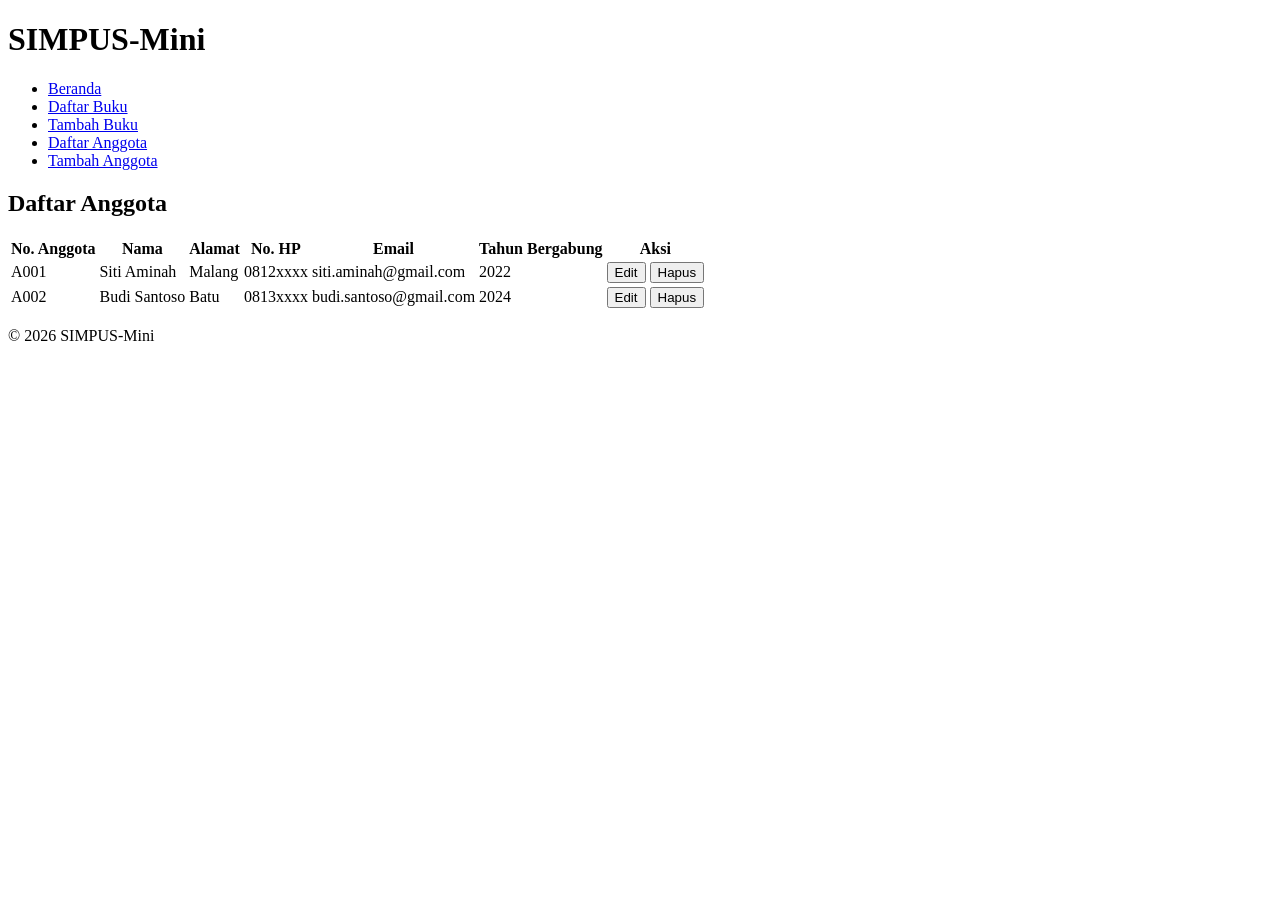
==== anggota/list.html @ 5a949c1a "fix: [Jobsheet 1] Hapus &mdash; yang tidak sengaja tertinggal di seluruh file HTML" ====
<!DOCTYPE html>
<html lang="id">
<head>
    <meta charset="UTF-8">
    <title>SIMPUS-Mini | Daftar Anggota</title>
</head>
<body>
    <header>
        <h1>SIMPUS-Mini</h1>
        <nav>
            <ul>
                <li><a href="../index.html">Beranda</a></li>
                <li><a href="../buku/list.html">Daftar Buku</a></li>
                <li><a href="../buku/tambah.html">Tambah Buku</a></li>
                <li><a href="list.html">Daftar Anggota</a></li>
                <li><a href="tambah.html">Tambah Anggota</a></li>
            </ul>
        </nav>
    </header>

    <main>
        <section>
            <h2>Daftar Anggota</h2>
            <table>
                <thead>
                    <tr>
                        <th>No. Anggota</th>
                        <th>Nama</th>
                        <th>Alamat</th>
                        <th>No. HP</th>
                        <th>Email</th>
                        <th>Tahun Bergabung</th>
                        <th>Aksi</th>
                    </tr>
                </thead>
                <tbody>
                    <tr>
                        <td>A001</td>
                        <td>Siti Aminah</td>
                        <td>Malang</td>
                        <td>0812xxxx</td>
                        <td>siti.aminah@gmail.com</td>
                        <td>2022</td>
                        <td>
                            <button type="button">Edit</button>
                            <button type="button">Hapus</button>
                        </td>
                    </tr>
                    <tr>
                        <td>A002</td>
                        <td>Budi Santoso</td>
                        <td>Batu</td>
                        <td>0813xxxx</td>
                        <td>budi.santoso@gmail.com</td>
                        <td>2024</td>
                        <td>
                            <button type="button">Edit</button>
                            <button type="button">Hapus</button>
                        </td>
                    </tr>
                </tbody>
            </table>
        </section>
    </main>

    <footer>
        <p>&copy; 2026 SIMPUS-Mini</p>
    </footer>
</body>
</html>
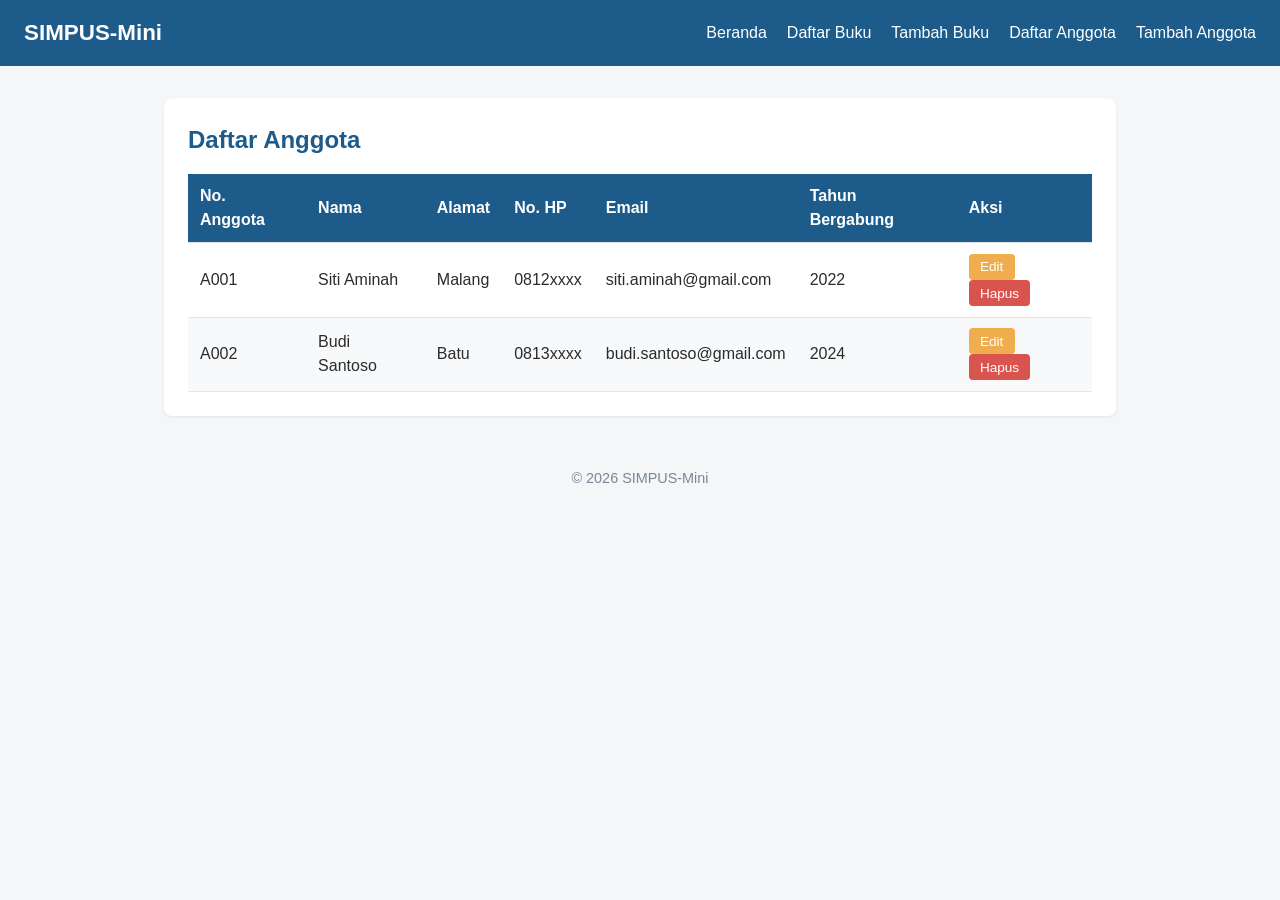
==== commit a15b8d25: "chore: [Jobsheet 2] import starter code CSS" ====
--- a/anggota/list.html
+++ b/anggota/list.html
@@ -3,6 +3,7 @@
 <head>
     <meta charset="UTF-8">
     <title>SIMPUS-Mini | Daftar Anggota</title>
+    <link rel="stylesheet" href="../assets/css/style.css">
 </head>
 <body>
     <header>
--- a/assets/css/style.css
+++ b/assets/css/style.css
@@ -0,0 +1,182 @@
+/* ===== Reset & Base ===== */
+* {
+    box-sizing: border-box;
+    margin: 0;
+    padding: 0;
+}
+
+body {
+    font-family: "Segoe UI", Arial, sans-serif;
+    color: #2b2b2b;
+    background-color: #f5f6f8;
+    line-height: 1.5;
+}
+
+a {
+    color: #1d5b8a;
+    text-decoration: none;
+}
+
+a:hover {
+    text-decoration: underline;
+}
+
+/* ===== Header & Navbar (Flexbox) ===== */
+header {
+    background-color: #1d5b8a;
+    color: #fff;
+    padding: 1rem 1.5rem;
+    display: flex;
+    align-items: center;
+    justify-content: space-between;
+    flex-wrap: wrap;
+}
+
+header h1 {
+    font-size: 1.4rem;
+}
+
+header nav ul {
+    list-style: none;
+    display: flex;
+    gap: 1.25rem;
+}
+
+header nav a {
+    color: #fff;
+    font-weight: 500;
+}
+
+/* ===== Main Layout ===== */
+main {
+    max-width: 1000px;
+    margin: 2rem auto;
+    padding: 0 1.5rem;
+}
+
+section {
+    background-color: #fff;
+    border-radius: 8px;
+    padding: 1.5rem;
+    margin-bottom: 1.5rem;
+    box-shadow: 0 1px 3px rgba(0, 0, 0, 0.08);
+}
+
+section h2 {
+    margin-bottom: 1rem;
+    color: #1d5b8a;
+}
+
+/* ===== Kartu Statistik (CSS Grid) ===== */
+main section:nth-of-type(2) {
+    display: grid;
+    grid-template-columns: repeat(3, 1fr);
+    gap: 1rem;
+}
+
+main section:nth-of-type(2) article {
+    background-color: #eef4fa;
+    border-radius: 8px;
+    padding: 1.25rem;
+    text-align: center;
+}
+
+main section:nth-of-type(2) article h3 {
+    font-size: 0.95rem;
+    color: #55677a;
+    margin-bottom: 0.5rem;
+}
+
+main section:nth-of-type(2) article p {
+    font-size: 1.8rem;
+    font-weight: 700;
+    color: #1d5b8a;
+}
+
+/* ===== Tabel ===== */
+table {
+    width: 100%;
+    border-collapse: collapse;
+}
+
+th, td {
+    text-align: left;
+    padding: 0.65rem 0.75rem;
+    border-bottom: 1px solid #e2e6ea;
+}
+
+thead {
+    background-color: #1d5b8a;
+    color: #fff;
+}
+
+tbody tr:nth-child(even) {
+    background-color: #f7f9fb;
+}
+
+tbody tr:hover {
+    background-color: #eef4fa;
+}
+
+td button {
+    padding: 0.35rem 0.7rem;
+    margin-right: 0;
+    border: none;
+    border-radius: 4px;
+    cursor: pointer;
+    font-size: 0.85rem;
+}
+
+td button:first-of-type {
+    background-color: #f0ad4e;
+    color: #fff;
+}
+
+td button:last-of-type {
+    background-color: #d9534f;
+    color: #fff;
+}
+
+/* ===== Form ===== */
+form p {
+    margin-bottom: 1rem;
+}
+
+form label {
+    display: block;
+    margin-bottom: 0.35rem;
+    font-weight: 600;
+    color: #444;
+}
+
+form input,
+form select {
+    width: 100%;
+    max-width: 400px;
+    padding: 0.55rem 0.7rem;
+    border: 1px solid #cdd4da;
+    border-radius: 4px;
+    font-size: 1rem;
+}
+
+form button[type="submit"] {
+    background-color: #1d5b8a;
+    color: #fff;
+    border: none;
+    padding: 0.6rem 1.5rem;
+    border-radius: 4px;
+    font-size: 1rem;
+    cursor: pointer;
+}
+
+form button[type="submit"]:hover {
+    background-color: #164869;
+}
+
+/* ===== Footer ===== */
+footer {
+    text-align: center;
+    padding: 1.25rem;
+    color: #7a8794;
+    font-size: 0.9rem;
+}
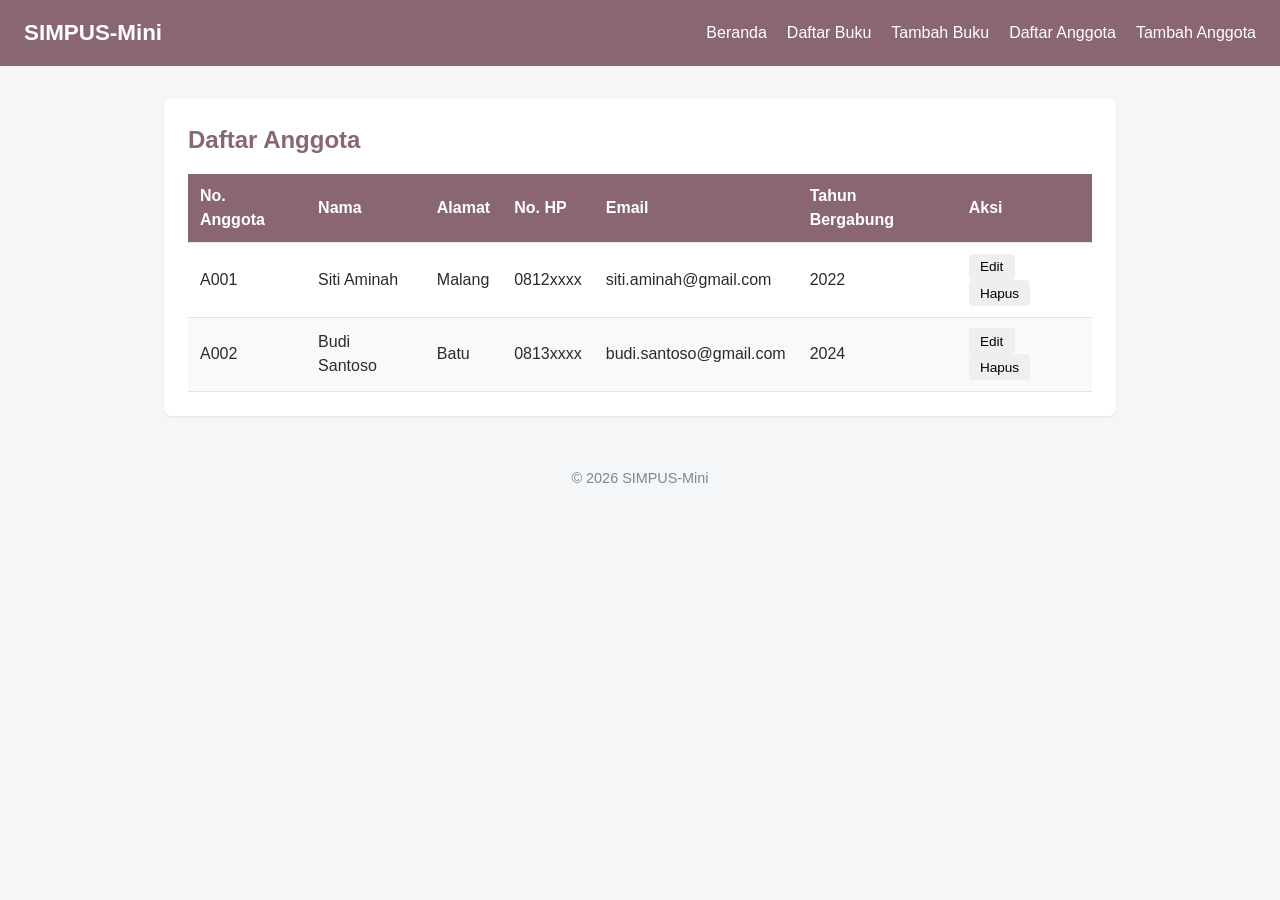
==== commit 54a031c1: "chore: [Jobsheet 3] Terapkan responsive design (viewport, hamburger menu, table-responsive, media qu" ====
--- a/anggota/list.html
+++ b/anggota/list.html
@@ -2,12 +2,15 @@
 <html lang="id">
 <head>
     <meta charset="UTF-8">
+    <meta name="viewport" content="width=device-width, initial-scale=1">
     <title>SIMPUS-Mini | Daftar Anggota</title>
     <link rel="stylesheet" href="../assets/css/style.css">
 </head>
 <body>
     <header>
         <h1>SIMPUS-Mini</h1>
+        <input type="checkbox" id="nav-toggle" class="nav-toggle">
+        <label for="nav-toggle" class="nav-toggle-label">&#9776;</label>
         <nav>
             <ul>
                 <li><a href="../index.html">Beranda</a></li>
@@ -22,45 +25,47 @@
     <main>
         <section>
             <h2>Daftar Anggota</h2>
-            <table>
-                <thead>
-                    <tr>
-                        <th>No. Anggota</th>
-                        <th>Nama</th>
-                        <th>Alamat</th>
-                        <th>No. HP</th>
-                        <th>Email</th>
-                        <th>Tahun Bergabung</th>
-                        <th>Aksi</th>
-                    </tr>
-                </thead>
-                <tbody>
-                    <tr>
-                        <td>A001</td>
-                        <td>Siti Aminah</td>
-                        <td>Malang</td>
-                        <td>0812xxxx</td>
-                        <td>siti.aminah@gmail.com</td>
-                        <td>2022</td>
-                        <td>
-                            <button type="button">Edit</button>
-                            <button type="button">Hapus</button>
-                        </td>
-                    </tr>
-                    <tr>
-                        <td>A002</td>
-                        <td>Budi Santoso</td>
-                        <td>Batu</td>
-                        <td>0813xxxx</td>
-                        <td>budi.santoso@gmail.com</td>
-                        <td>2024</td>
-                        <td>
-                            <button type="button">Edit</button>
-                            <button type="button">Hapus</button>
-                        </td>
-                    </tr>
-                </tbody>
-            </table>
+            <div class="table-responsive">
+                <table>
+                    <thead>
+                        <tr>
+                            <th>No. Anggota</th>
+                            <th>Nama</th>
+                            <th>Alamat</th>
+                            <th>No. HP</th>
+                            <th>Email</th>
+                            <th>Tahun Bergabung</th>
+                            <th>Aksi</th>
+                        </tr>
+                    </thead>
+                    <tbody>
+                        <tr>
+                            <td>A001</td>
+                            <td>Siti Aminah</td>
+                            <td>Malang</td>
+                            <td>0812xxxx</td>
+                            <td>siti.aminah@gmail.com</td>
+                            <td>2022</td>
+                            <td>
+                                <button type="button">Edit</button>
+                                <button type="button">Hapus</button>
+                            </td>
+                        </tr>
+                        <tr>
+                            <td>A002</td>
+                            <td>Budi Santoso</td>
+                            <td>Batu</td>
+                            <td>0813xxxx</td>
+                            <td>budi.santoso@gmail.com</td>
+                            <td>2024</td>
+                            <td>
+                                <button type="button">Edit</button>
+                                <button type="button">Hapus</button>
+                            </td>
+                        </tr>
+                    </tbody>
+                </table>
+            </div>
         </section>
     </main>
 
--- a/assets/css/style.css
+++ b/assets/css/style.css
@@ -13,7 +13,7 @@
 }
 
 a {
-    color: #1d5b8a;
+    color: #8a6674;
     text-decoration: none;
 }
 
@@ -23,7 +23,7 @@
 
 /* ===== Header & Navbar (Flexbox) ===== */
 header {
-    background-color: #1d5b8a;
+    background-color: #8a6674;
     color: #fff;
     padding: 1rem 1.5rem;
     display: flex;
@@ -64,14 +64,20 @@
 
 section h2 {
     margin-bottom: 1rem;
-    color: #1d5b8a;
+    color: #8a6674;
 }
 
 /* ===== Kartu Statistik (CSS Grid) ===== */
 main section:nth-of-type(2) {
     display: grid;
-    grid-template-columns: repeat(3, 1fr);
+    grid-template-columns: repeat(4, 1fr);
     gap: 1rem;
+}
+
+/* Mengatur agar header section memenuhi seluruh kolom grid */
+main section:nth-of-type(2) h2 {
+    grid-column: 1 / -1; 
+    margin-bottom: 0.5rem; 
 }
 
 main section:nth-of-type(2) article {
@@ -90,7 +96,7 @@
 main section:nth-of-type(2) article p {
     font-size: 1.8rem;
     font-weight: 700;
-    color: #1d5b8a;
+    color: #8a6674;
 }
 
 /* ===== Tabel ===== */
@@ -106,7 +112,7 @@
 }
 
 thead {
-    background-color: #1d5b8a;
+    background-color: #8a6674;
     color: #fff;
 }
 
@@ -127,13 +133,18 @@
     font-size: 0.85rem;
 }
 
-td button:first-of-type {
-    background-color: #f0ad4e;
-    color: #fff;
-}
-
-td button:last-of-type {
-    background-color: #d9534f;
+td button.btn-edit {
+    background-color: #f0ad4e; 
+    color: #fff;
+}
+
+td button.btn-detail {
+    background-color: #24a0ed; 
+    color: #fff;
+}
+
+td button.btn-hapus {
+    background-color: #d9534f; 
     color: #fff;
 }
 
@@ -160,7 +171,7 @@
 }
 
 form button[type="submit"] {
-    background-color: #1d5b8a;
+    background-color: #8a6674;
     color: #fff;
     border: none;
     padding: 0.6rem 1.5rem;
@@ -179,4 +190,66 @@
     padding: 1.25rem;
     color: #7a8794;
     font-size: 0.9rem;
+}
+
+/* ===== Tabel Responsif ===== */
+.table-responsive {
+    overflow-x: auto;
+}
+
+/* ===== Hamburger Menu (checkbox hack) ===== */
+.nav-toggle {
+    display: none;
+}
+
+.nav-toggle-label {
+    display: none;
+    font-size: 1.6rem;
+    color: #fff;
+    cursor: pointer;
+}
+
+/* ===== Responsive Breakpoints ===== */
+
+/* Tablet ke bawah */
+@media (max-width: 768px) {
+    main section:nth-of-type(2) {
+        grid-template-columns: repeat(2, 1fr);
+    }
+}
+
+/* Mobile */
+@media (max-width: 480px) {
+    header {
+        position: relative;
+    }
+
+    .nav-toggle-label {
+        display: block;
+    }
+
+    header nav {
+        display: none;
+        width: 100%;
+        order: 3;
+        margin-top: 1rem;
+    }
+
+    .nav-toggle:checked ~ nav {
+        display: block;
+    }
+
+    header nav ul {
+        flex-direction: column;
+        gap: 0.75rem;
+    }
+
+    main section:nth-of-type(2) {
+        grid-template-columns: 1fr;
+    }
+
+    form input,
+    form select {
+        max-width: 100%;
+    }
 }
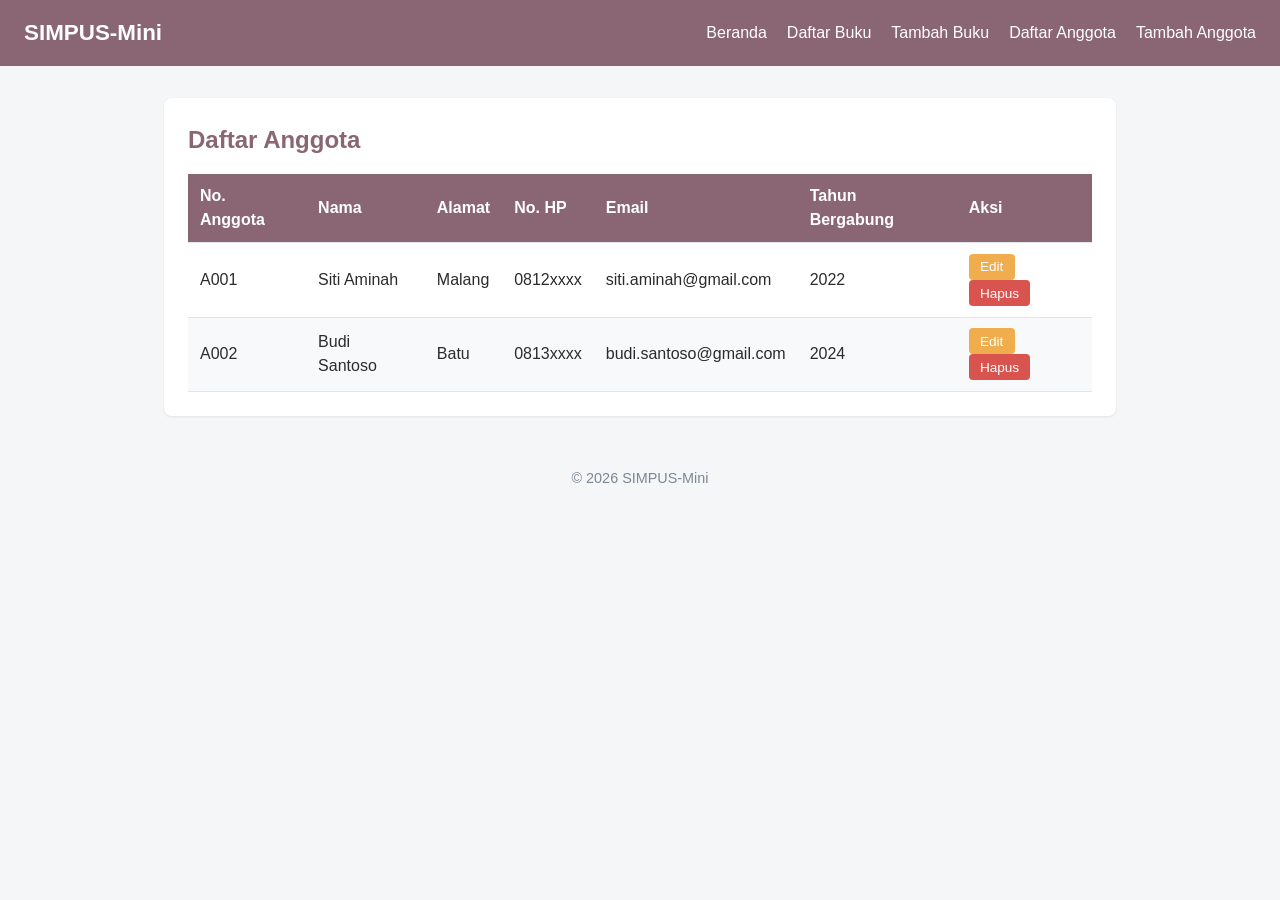
==== commit 97c36492: "fix: Perbaiki styling button di Daftar Anggota dan spesifisitas .table-responsive pre" ====
--- a/anggota/list.html
+++ b/anggota/list.html
@@ -47,8 +47,8 @@
                             <td>siti.aminah@gmail.com</td>
                             <td>2022</td>
                             <td>
-                                <button type="button">Edit</button>
-                                <button type="button">Hapus</button>
+                                <button type="button" class="btn-edit">Edit</button>
+                                <button type="button" class="btn-hapus">Hapus</button>
                             </td>
                         </tr>
                         <tr>
@@ -59,8 +59,8 @@
                             <td>budi.santoso@gmail.com</td>
                             <td>2024</td>
                             <td>
-                                <button type="button">Edit</button>
-                                <button type="button">Hapus</button>
+                                <button type="button" class="btn-edit">Edit</button>
+                                <button type="button" class="btn-hapus">Hapus</button>
                             </td>
                         </tr>
                     </tbody>
--- a/assets/css/style.css
+++ b/assets/css/style.css
@@ -197,6 +197,11 @@
     overflow-x: auto;
 }
 
+.table-responsive pre {
+    white-space: pre;
+    margin: 0;
+}
+
 /* ===== Hamburger Menu (checkbox hack) ===== */
 .nav-toggle {
     display: none;
@@ -212,7 +217,7 @@
 /* ===== Responsive Breakpoints ===== */
 
 /* Tablet ke bawah */
-@media (max-width: 768px) {
+@media (max-width: 900px) {
     main section:nth-of-type(2) {
         grid-template-columns: repeat(2, 1fr);
     }
@@ -252,4 +257,11 @@
     form select {
         max-width: 100%;
     }
+}
+
+/* Monitor sangat lebar */
+@media (min-width: 1400px) {
+    main {
+        max-width: 1300px;
+    }
 }
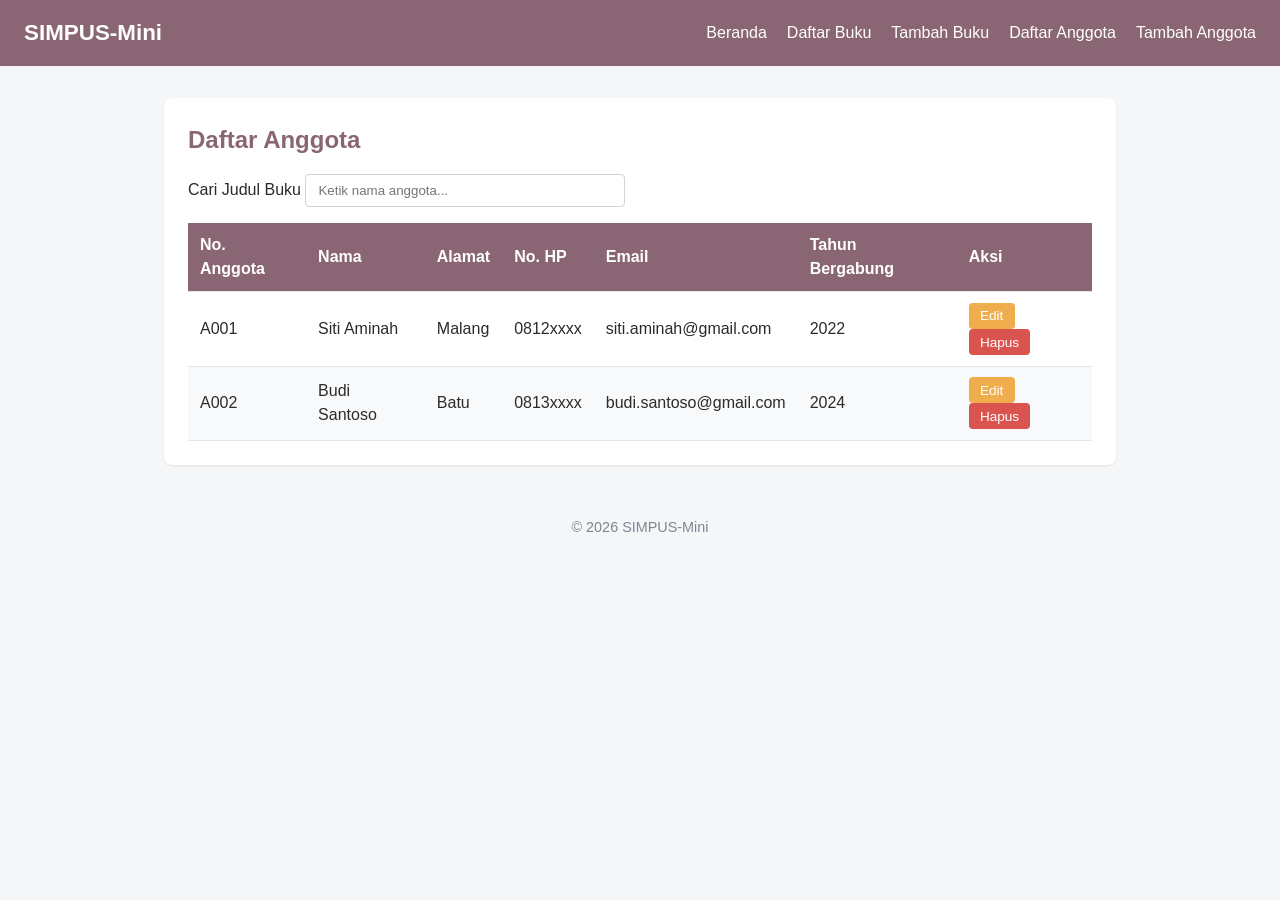
==== commit f0d87c8c: "feat: [Jobsheet 5] Tambah manipulasi DOM dan event handling (app.js)" ====
--- a/anggota/list.html
+++ b/anggota/list.html
@@ -9,8 +9,7 @@
 <body>
     <header>
         <h1>SIMPUS-Mini</h1>
-        <input type="checkbox" id="nav-toggle" class="nav-toggle">
-        <label for="nav-toggle" class="nav-toggle-label">&#9776;</label>
+        <button type="button" id="nav-toggle-btn" class="nav-toggle-label" aria-label="Menu">&#9776</button>
         <nav>
             <ul>
                 <li><a href="../index.html">Beranda</a></li>
@@ -25,6 +24,10 @@
     <main>
         <section>
             <h2>Daftar Anggota</h2>
+            <div class="search-box">
+                <label for="search-input">Cari Judul Buku</label>
+                <input type="text" id="search-input" placeholder="Ketik nama anggota...">
+            </div>
             <div class="table-responsive">
                 <table>
                     <thead>
@@ -72,5 +75,7 @@
     <footer>
         <p>&copy; 2026 SIMPUS-Mini</p>
     </footer>
+
+    <script src="../assets/js/app.js"></script>
 </body>
 </html>
--- a/assets/css/style.css
+++ b/assets/css/style.css
@@ -202,16 +202,35 @@
     margin: 0;
 }
 
-/* ===== Hamburger Menu (checkbox hack) ===== */
-.nav-toggle {
-    display: none;
-}
-
+/* ===== Hamburger Menu (JS-driven) ===== */
 .nav-toggle-label {
     display: none;
     font-size: 1.6rem;
     color: #fff;
+    background: none;
+    border: none;
     cursor: pointer;
+}
+
+/* ===== Pesan Error Validasi ===== */
+.error {
+    display: block;
+    color: #d9534f;
+    font-size: 0.85rem;
+    margin-top: 0.25rem;
+}
+
+/* ===== Kolom Pencarian ===== */
+.search-box {
+    margin-bottom: 1rem;
+}
+
+.search-box input {
+    width: 100%;
+    max-width: 320px;
+    padding: 0.5rem 0.75rem;
+    border: 1px solid #cdd4da;
+    border-radius: 4px;
 }
 
 /* ===== Responsive Breakpoints ===== */
@@ -240,7 +259,7 @@
         margin-top: 1rem;
     }
 
-    .nav-toggle:checked ~ nav {
+    header nav.nav-open {
         display: block;
     }
 
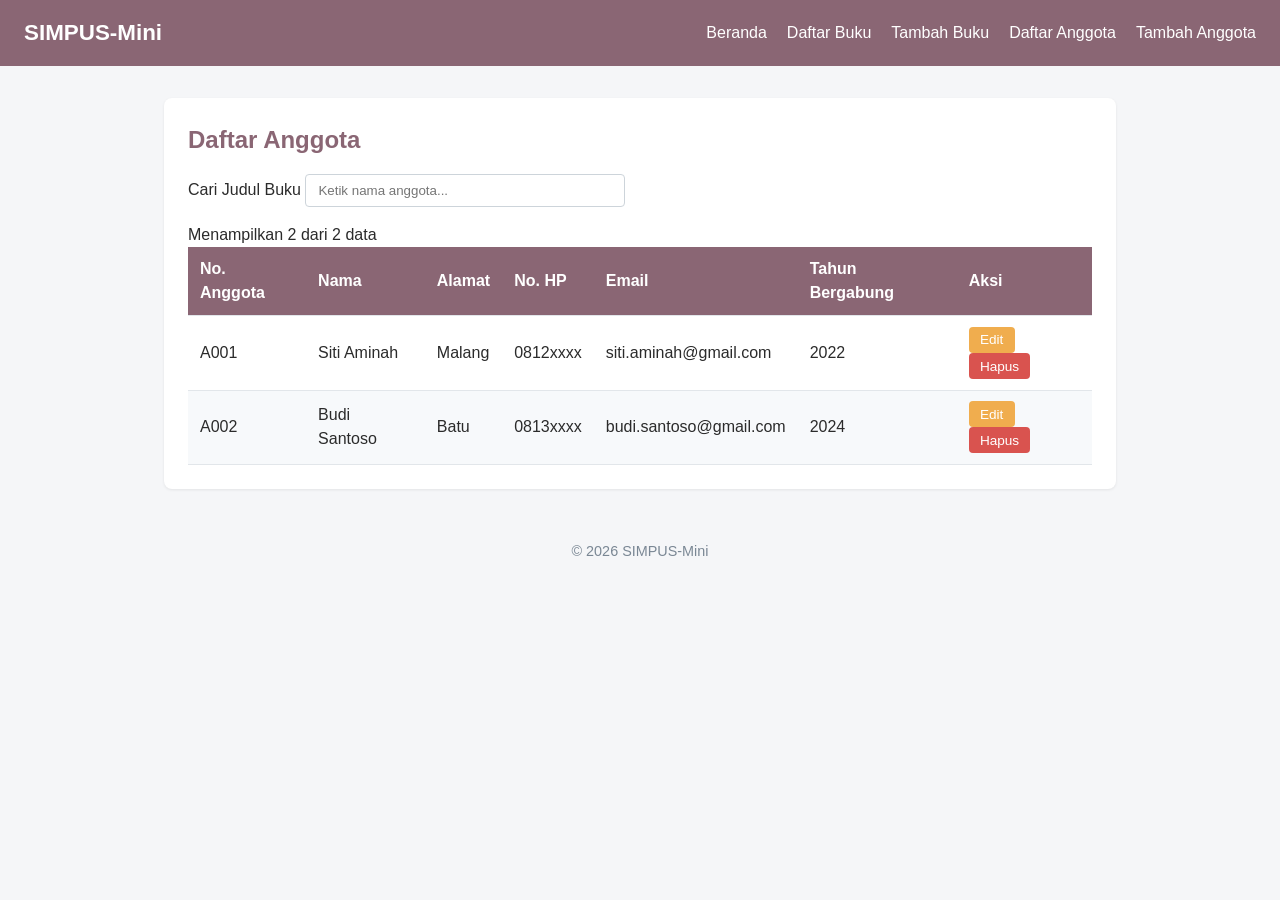
==== commit c7427b86: "feat: [Jobsheet 5] Tampilkan counter jumlah baris tersisa saat filter/hapus" ====
--- a/anggota/list.html
+++ b/anggota/list.html
@@ -28,6 +28,7 @@
                 <label for="search-input">Cari Judul Buku</label>
                 <input type="text" id="search-input" placeholder="Ketik nama anggota...">
             </div>
+            <p id="filter-count"></p>
             <div class="table-responsive">
                 <table>
                     <thead>
--- a/assets/css/style.css
+++ b/assets/css/style.css
@@ -30,6 +30,10 @@
     align-items: center;
     justify-content: space-between;
     flex-wrap: wrap;
+}
+
+header nav {
+    transition: all 0.3s ease;
 }
 
 header h1 {
@@ -253,14 +257,17 @@
     }
 
     header nav {
-        display: none;
+        max-height: 0;
+        overflow: hidden;
+        display: block;
         width: 100%;
         order: 3;
+        margin-top: 0;
+    }
+
+    header nav.nav-open {
+        max-height: 300px;
         margin-top: 1rem;
-    }
-
-    header nav.nav-open {
-        display: block;
     }
 
     header nav ul {
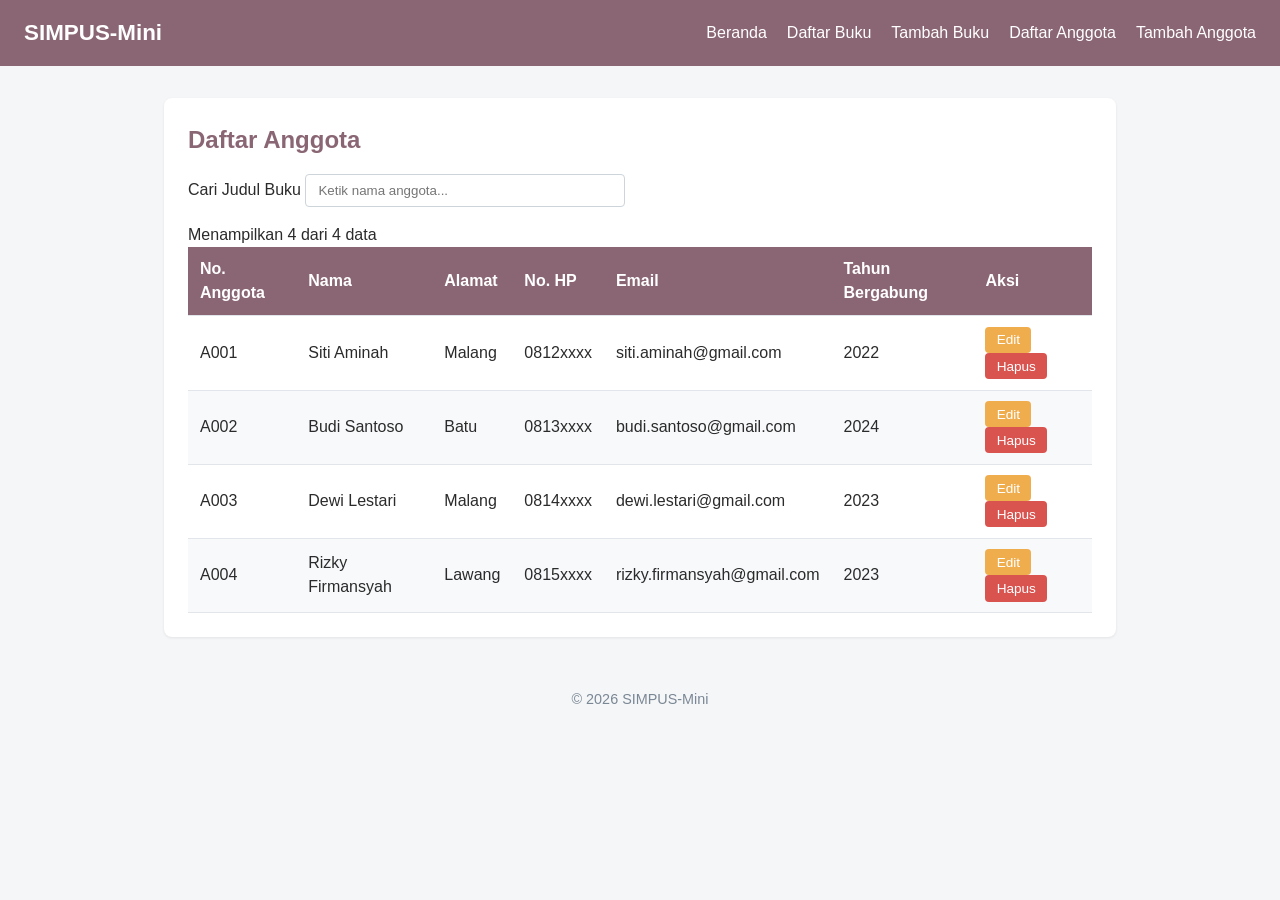
==== commit 8c2bdaeb: "feat: [Jobsheet 6] Implementasi fetch + async/await untuk render tabel Buku dan Anggota dari JSON" ====
--- a/anggota/list.html
+++ b/anggota/list.html
@@ -28,6 +28,7 @@
                 <label for="search-input">Cari Judul Buku</label>
                 <input type="text" id="search-input" placeholder="Ketik nama anggota...">
             </div>
+            <p id="loading-indicator" style="display:none;">Memuat data...</p>
             <p id="filter-count"></p>
             <div class="table-responsive">
                 <table>
@@ -43,30 +44,7 @@
                         </tr>
                     </thead>
                     <tbody>
-                        <tr>
-                            <td>A001</td>
-                            <td>Siti Aminah</td>
-                            <td>Malang</td>
-                            <td>0812xxxx</td>
-                            <td>siti.aminah@gmail.com</td>
-                            <td>2022</td>
-                            <td>
-                                <button type="button" class="btn-edit">Edit</button>
-                                <button type="button" class="btn-hapus">Hapus</button>
-                            </td>
-                        </tr>
-                        <tr>
-                            <td>A002</td>
-                            <td>Budi Santoso</td>
-                            <td>Batu</td>
-                            <td>0813xxxx</td>
-                            <td>budi.santoso@gmail.com</td>
-                            <td>2024</td>
-                            <td>
-                                <button type="button" class="btn-edit">Edit</button>
-                                <button type="button" class="btn-hapus">Hapus</button>
-                            </td>
-                        </tr>
+                        <!-- Baris diisi dinamis oleh assets/js/buku.js via fetch('../data/buku.json') -->
                     </tbody>
                 </table>
             </div>
@@ -78,5 +56,6 @@
     </footer>
 
     <script src="../assets/js/app.js"></script>
+    <script src="../assets/js/anggota.js"></script>
 </body>
 </html>
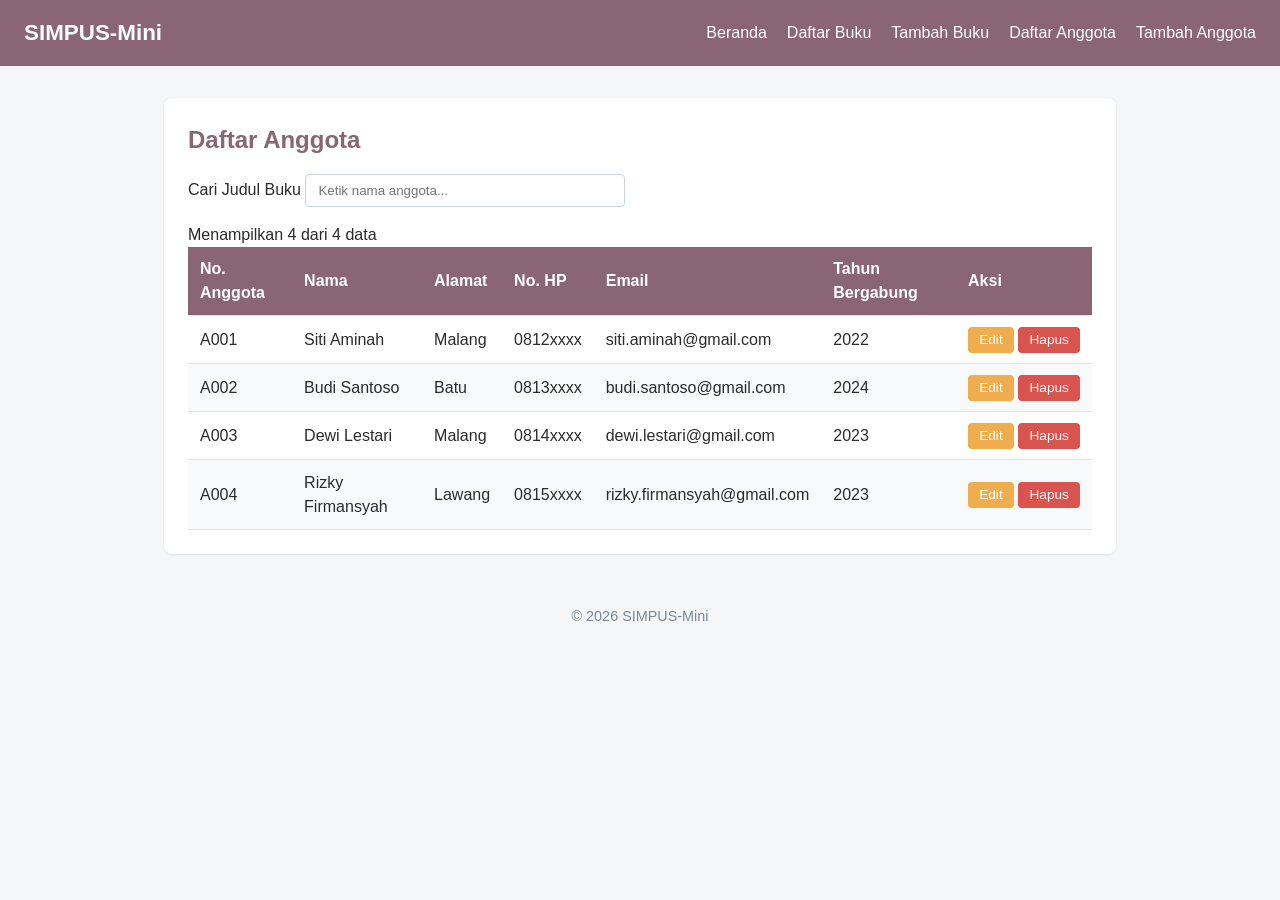
==== commit 9c83f96d: "refactor: [Jobsheet 6] Satukan buku.js dan anggota.js jadi fungsi generik muatTabel() dengan konfigu" ====
--- a/anggota/list.html
+++ b/anggota/list.html
@@ -56,6 +56,7 @@
     </footer>
 
     <script src="../assets/js/app.js"></script>
+    <script src="../assets/js/render-tabel.js"></script>
     <script src="../assets/js/anggota.js"></script>
 </body>
 </html>
--- a/assets/css/style.css
+++ b/assets/css/style.css
@@ -152,6 +152,11 @@
     color: #fff;
 }
 
+/* ===== Cegah tombol aksi wrap ke baris baru ===== */
+td:last-child {
+    white-space: nowrap;
+}
+
 /* ===== Form ===== */
 form p {
     margin-bottom: 1rem;
@@ -235,6 +240,21 @@
     padding: 0.5rem 0.75rem;
     border: 1px solid #cdd4da;
     border-radius: 4px;
+}
+
+/* Style reload button */
+#reload-btn {
+    background-color: #8a6674;
+    color: #fff;
+    border: none;
+    padding: 0.5rem 1rem;
+    border-radius: 4px;
+    cursor: pointer;
+    margin-bottom: 1rem;
+}
+
+#reload-btn:hover {
+    background-color: #6d4f5a;
 }
 
 /* ===== Responsive Breakpoints ===== */
